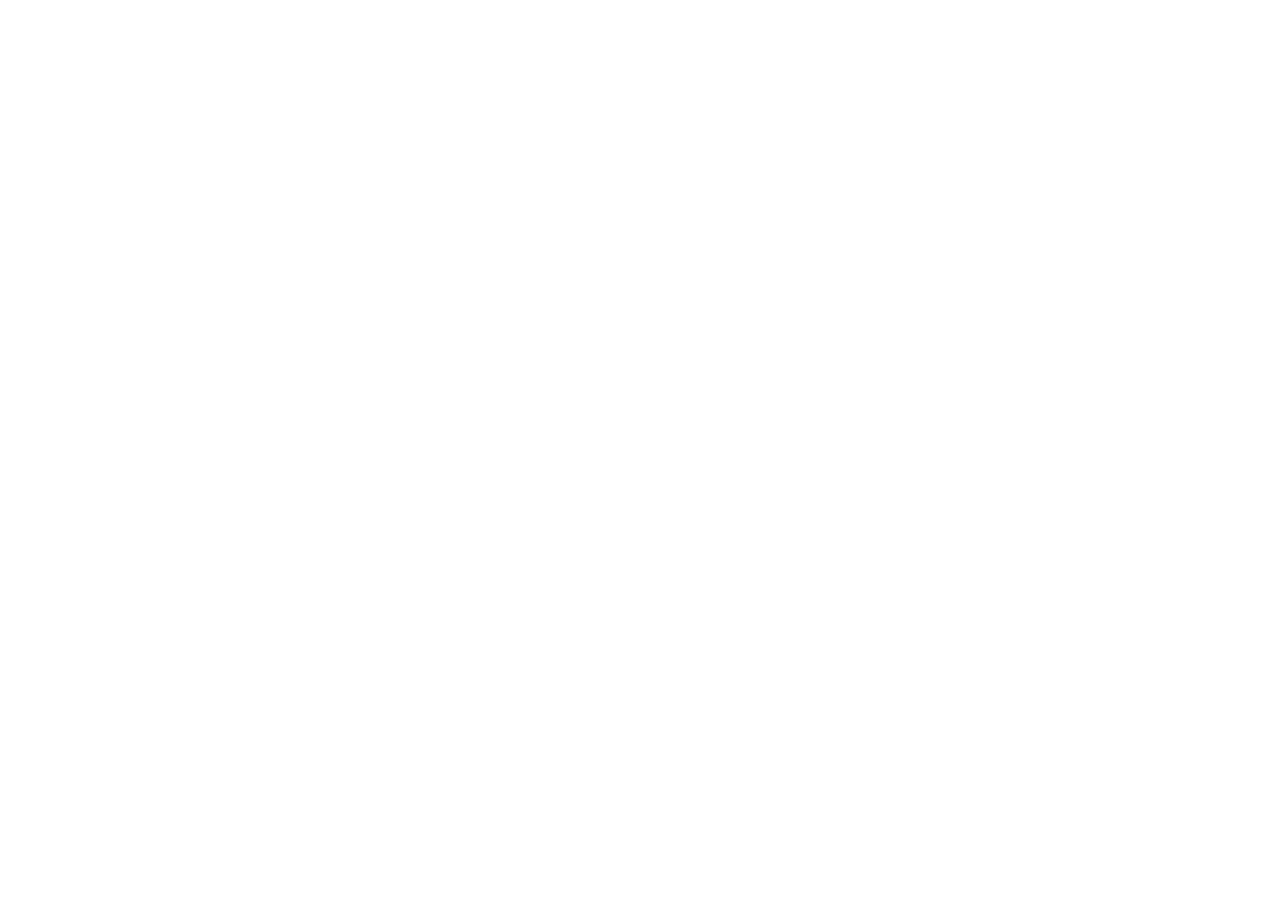
==== index-b.html @ deae3ca7 "corrigiendo error 401" ====
<!DOCTYPE html>
  <html>
    <head>
      <meta charset="utf-8">
      <title>Example b</title>
      <link rel="stylesheet" href="css/style.css">
    </head>
    <body>
      <div id="box_1" class="box"></div>
    	<div id="box_2" class="box"></div>
    	<div id="box_3" class="box"></div>
    </body>
  </html>
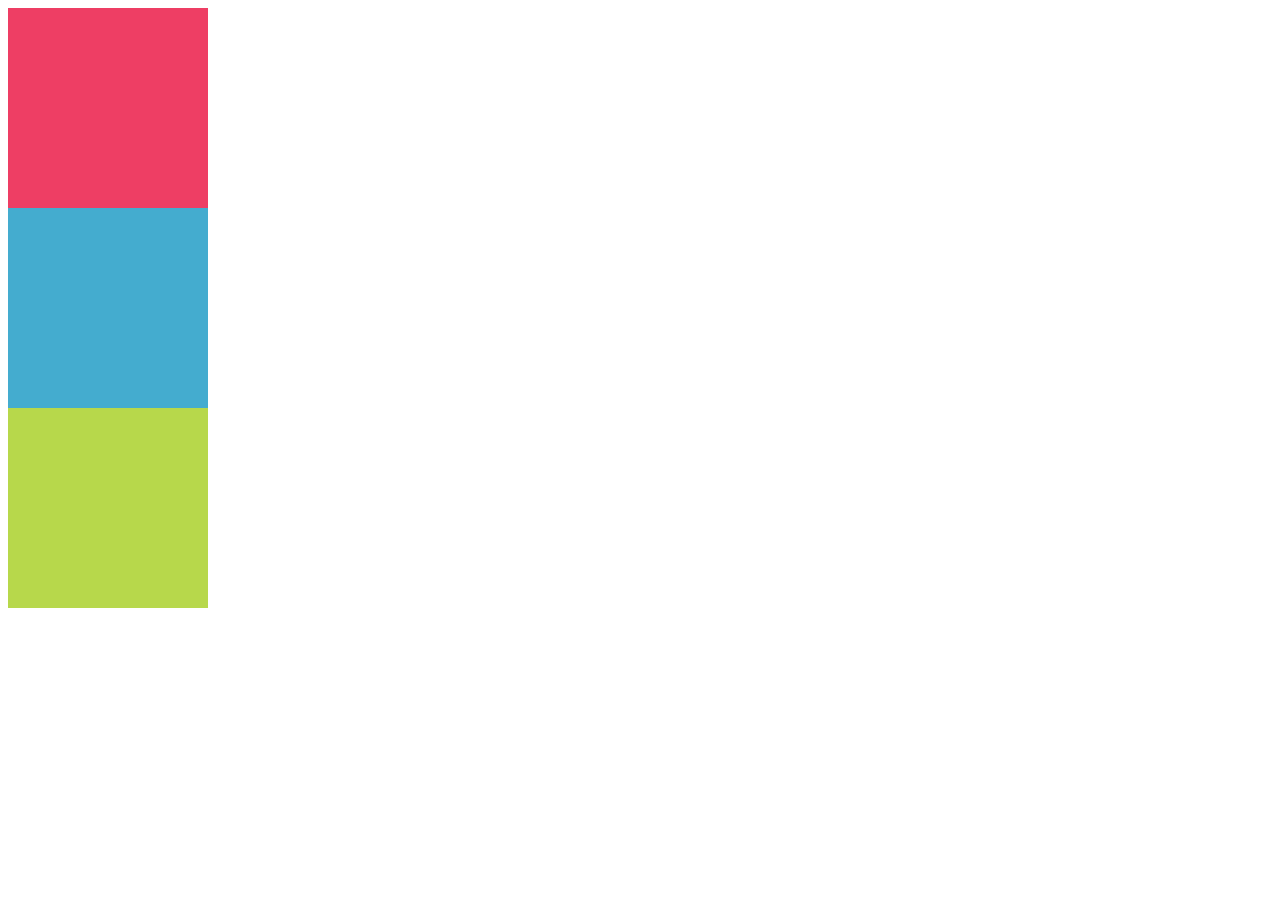
==== commit 2ad7eed9: "Actualizando ruta" ====
--- a/index-b.html
+++ b/index-b.html
@@ -3,7 +3,7 @@
     <head>
       <meta charset="utf-8">
       <title>Example b</title>
-      <link rel="stylesheet" href="css/style.css">
+      <link rel="stylesheet" href="ejemplo-b/css/style.css">
     </head>
     <body>
       <div id="box_1" class="box"></div>
--- a/ejemplo-b/css/style.css
+++ b/ejemplo-b/css/style.css
@@ -0,0 +1,22 @@
+/*Con position relative podemos indicar a nuestros elementos de bloque a donde ir.*/
+
+#box_1 {
+	position: relative;
+	width: 200px;
+	height: 200px;
+	background: #ee3e64;
+}
+
+#box_2 {
+	position: relative;
+	width: 200px;
+	height: 200px;
+	background: #44accf;
+}
+
+#box_3 {
+	position: relative;
+	width: 200px;
+	height: 200px;
+	background: #b7d84b;
+}
